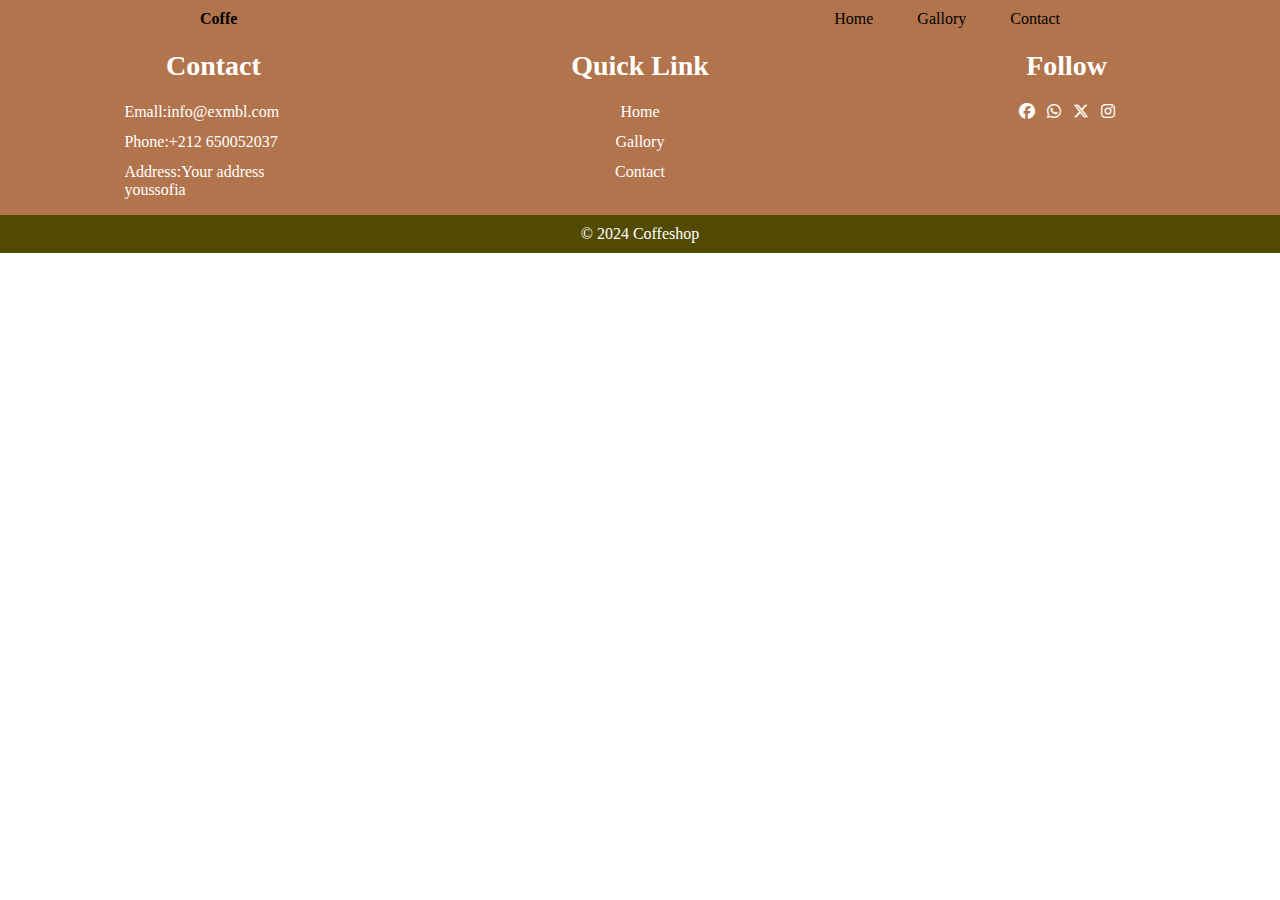
==== Contact.html @ d5e04c25 "menu et contact flix et grid" ====
<!DOCTYPE html>
<html lang="en">
<head>
    <meta charset="UTF-8">
    <meta name="viewport" content="width=device-width, initial-scale=1.0">
    <link rel="stylesheet" href="style.css">
    <link rel="stylesheet" href="https://cdnjs.cloudflare.com/ajax/libs/font-awesome/6.6.0/css/all.min.css">
    <title>Coffeshop</title>
</head>
<body>
                <!--navbar-->
    <header>
        <a href="#" class="logo"> Coffe</a>
        <nav class="navigation">
                <a href="index.html"> Home</a>
                <a href="Gallory.html"> Gallory</a>
                <a href="Contact.html">Contact</a>
        </nav>
    </header>
              
   
                


               <!--footer-->
     <footer>
        <div class="container">
            <div class="footer">
                <h3>Contact</h3>
                <p>Emall:info@exmbl.com</p>
                <p>Phone:+212 650052037</p>
                <p>Address:Your address youssofia</p>
            </div>
            <div class="footer">
                <h3>Quick Link</h3>
                <ul class="list">
                   
                    <li><a href="index.html">Home</a></li>
                    <li><a href="Gallory.html">Gallory</a></li>
                    <li><a href="Contact.html">Contact</a></li>
                </ul>
            </div>
            <div class="footer">
                <h3>Follow</h3> 
               <ul class="list" id="list">
                <li> <a href=""><i class="fa-brands fa-facebook"></i></a></li>
                <li><a href=""><i class="fa-brands fa-whatsapp"></i></a></li>
                <li><a href=""><i class="fa-brands fa-x-twitter"></i></a></li>
                <li> <a href=""><i class="fa-brands fa-instagram"></i></a></li>
            </ul>
            </div>
        </div>
        <div class="botton-bar">
            <p>&copy; 2024 Coffeshop</p>
        </div>
     </footer>
    
</body>
</html>
---- style.css ----
*{
    margin: 0;
    padding: 0;
    box-sizing: border-box;
}
header{
    background-color: rgb(178, 116, 76);
    width: 100%;
    padding: 10px 200px;
    position: fixed;
    z-index: 999;
    display: flex;
    justify-content: space-between;
    align-items: center;
}
.logo{
    text-decoration: none;
    color: rgb(0, 0, 0);
    font-weight: 800;
}

.navigation a{
    text-decoration: none;
    color: black;
    padding: 20px;
}
.navigation a:hover{
    color: rgb(255, 255, 255);
}
section.main{
    padding: 100px 200px;
}
.gallory-menu{
    background-color: rgb(231, 229, 227);
    margin-top:0 ;
    
}
.main{
    width: 100%;
    min-height: 100vh;
    display: flex;
    align-items: center;
    background-image: url(./imag\ hoooome.jpg) ;
    background-repeat: no-repeat;
    background-size: cover;
    background-position: center;
    background-attachment: fixed;
}
.main h2{
    color: #fff;
    font-size: 2em;
    font-weight: 700;
}
.main p{
    font-size:1.1em ;
    font-weight: 400;
    color: #fff;
    margin: 20px;
}
.main-btn{
    color: black;
    display: inline-block;
    background-color: rgb(253, 245, 239);
    margin: 20px;
    border-radius: 15px;
    text-decoration: none;
    font-size:1.1em ;
    font-weight: 600;
    padding: 10px;
}
.main-btn:hover{
    background-color:rgb(178, 116, 76);
}
.icons a{
    color: #fff;
    margin: 20px;
    font-size: 1.5em;
}
.icons a:hover{
    color: rgb(178, 116, 76) ;
}

.gallory{
    display: grid;
    grid-template-columns: 1fr 1fr 1fr;
    gap: 40px;
    margin: 40px;
}
.gallory img{
    width: 100%;
    border-radius: 15px;
}
.title-gallory{
    text-align: center;
    font-size: 2em;
    font-weight: 700;
    padding-top: 60px;
    color: rgb(178, 116, 76);
}
.cards-menu{
    display: grid;
    grid-template-columns: 1fr 1fr 1fr 1fr;
    gap: 20px;
    padding: 40px;

   
}
.card{
    background-color: #fff;
    border-radius: 5px;
    border: solid 1px ;
}
.imag-menu img{
    width: 100%;
}
.menu h2{
    text-align: center;
    font-size: 2em;
    font-weight: 700;
    margin-bottom: 30px;
    margin-top: 30px;
    color: rgb(178, 116, 76);
}
.text-menu {
    text-align: center;
}
.text-menu h4{
    color: rgb(178, 116, 76);
    margin-top: 20px;
    font-size: 30px;
}
.text-menu a{
    color: rgb(178, 116, 76);
}
.prix{
    display: flex;
    justify-content: space-around;
    padding-bottom: 10px ;
    padding-top: 20px;
    color:  rgb(178, 116, 76);
}










/* ************************footer*************************** */
footer{
    background: rgb(178, 116, 76);;
    padding-top: 50px;
}
.container{
    display: flex;
    justify-content: center;
    margin: auto;

}
.footer{
    width: 33.33%;
}
.footer h3{
    font-size: 28px;
    margin-bottom: 15px;
    text-align: center;
}
.footer p{
    width: 190px;
    margin: auto;
    padding: 6px;
}
.footer ul{
    text-align: center;
}
#list{
    display: flex;
    justify-content: center;
   
}
.list{
    padding: 0;
}
.footer h3{
    color: #fff;
}
.footer p{
    color: #fff;
}
.list li{
    width: auto;
    text-align: center;
    list-style-type: none;
    padding: 6px;
}
.list li a{
    text-decoration: none;
    color: #fff;
}
.list li a:hover{
    color: rgb(0, 0, 0);

    
}
.botton-bar{
    padding: 10px;
    margin: 10px 0;
    text-align: center;
    background-color: rgb(83, 74, 2);
    color: #fff;
}
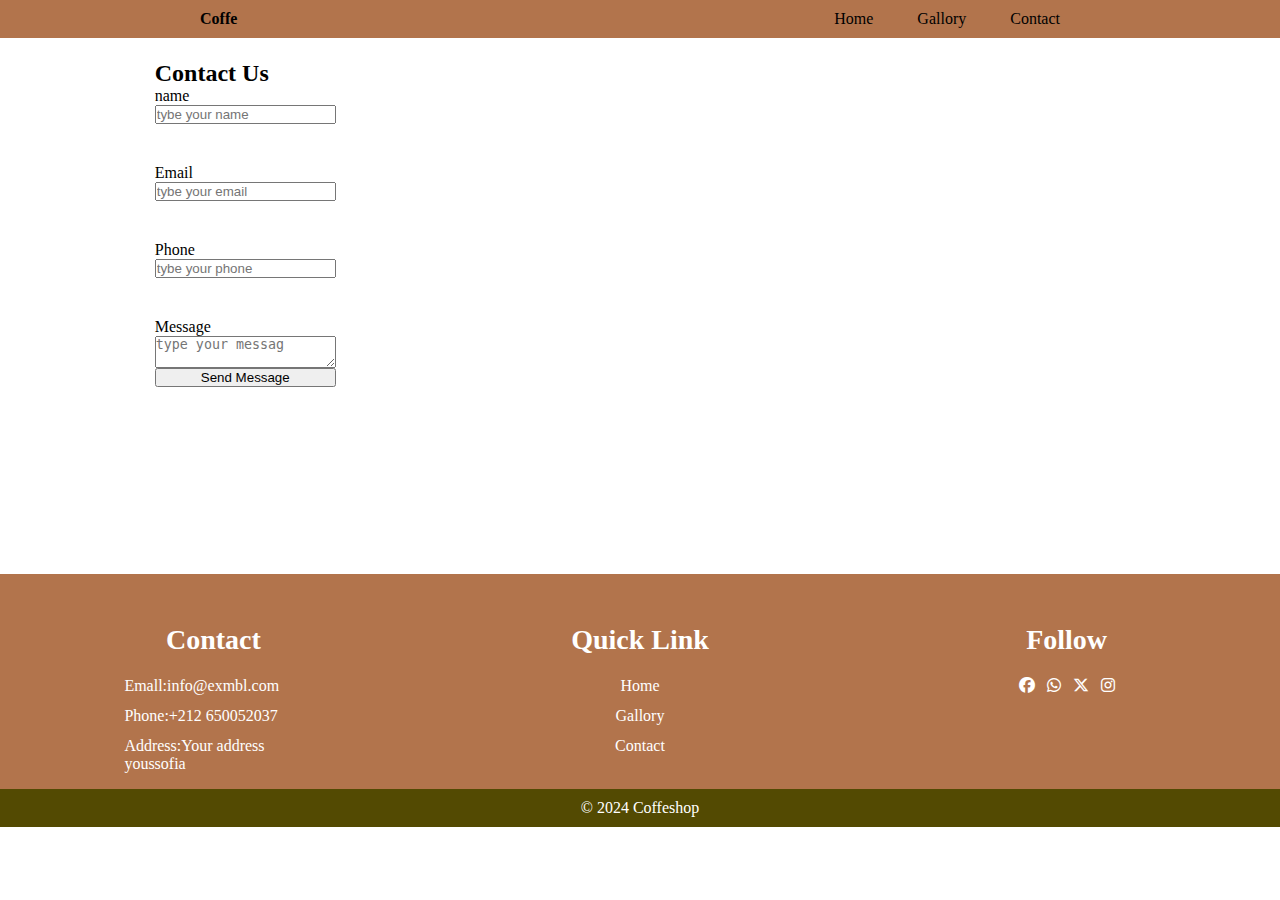
==== commit 24839658: "contact-flixe" ====
--- a/Contact.html
+++ b/Contact.html
@@ -17,6 +17,32 @@
                 <a href="Contact.html">Contact</a>
         </nav>
     </header>
+                <!--contact-->
+    <section class="contact">
+        <div id="contact">
+            <div class="right">
+                <h2>Contact Us</h2>
+                <form >
+                    <label for="name">name</label>
+                    <input type="text" id="name" placeholder="tybe your name">
+
+                    <label for="email">Email</label>
+                    <input type="text" id="email" placeholder="tybe your email">
+
+                    <label for="phone">Phone</label>
+                    <input type="text" id="phone" placeholder="tybe your phone">
+
+                    <label for="message">Message</label>
+                    <textarea id="message" placeholder="type your messag"></textarea>
+
+                   <button type="submit"> Send Message</button>
+                </form>
+            </div>
+            <div class="left">
+                <iframe src="https://www.google.com/maps/embed?pb=!1m18!1m12!1m3!1d53991.26352632645!2d-8.48443566914335!3d32.24586576047438!2m3!1f0!2f0!3f0!3m2!1i1024!2i768!4f13.1!3m3!1m2!1s0xdaefcd3cdac94a5%3A0x2cfe67e059e518d!2z2KfZhNmK2YjYs9mB2YrYqQ!5e0!3m2!1sar!2sma!4v1729348452404!5m2!1sar!2sma" width="600" height="450" style="border:0;" allowfullscreen="" loading="lazy" referrerpolicy="no-referrer-when-downgrade"></iframe>
+            </div>
+         </div>
+    </section>            
               
    
                 
--- a/style.css
+++ b/style.css
@@ -139,6 +139,22 @@
     padding-top: 20px;
     color:  rgb(178, 116, 76);
 }
+/**************************contacct*******************************/
+.contact{
+    padding: 60px;
+}
+#contact{
+    display: flex;
+    justify-content: space-around;
+}
+form{
+    display:flex;
+    flex-direction: column;
+}
+.right input{
+    margin-bottom: 40px;
+}
+
 
 
 
@@ -214,3 +230,4 @@
 }
 
 
+
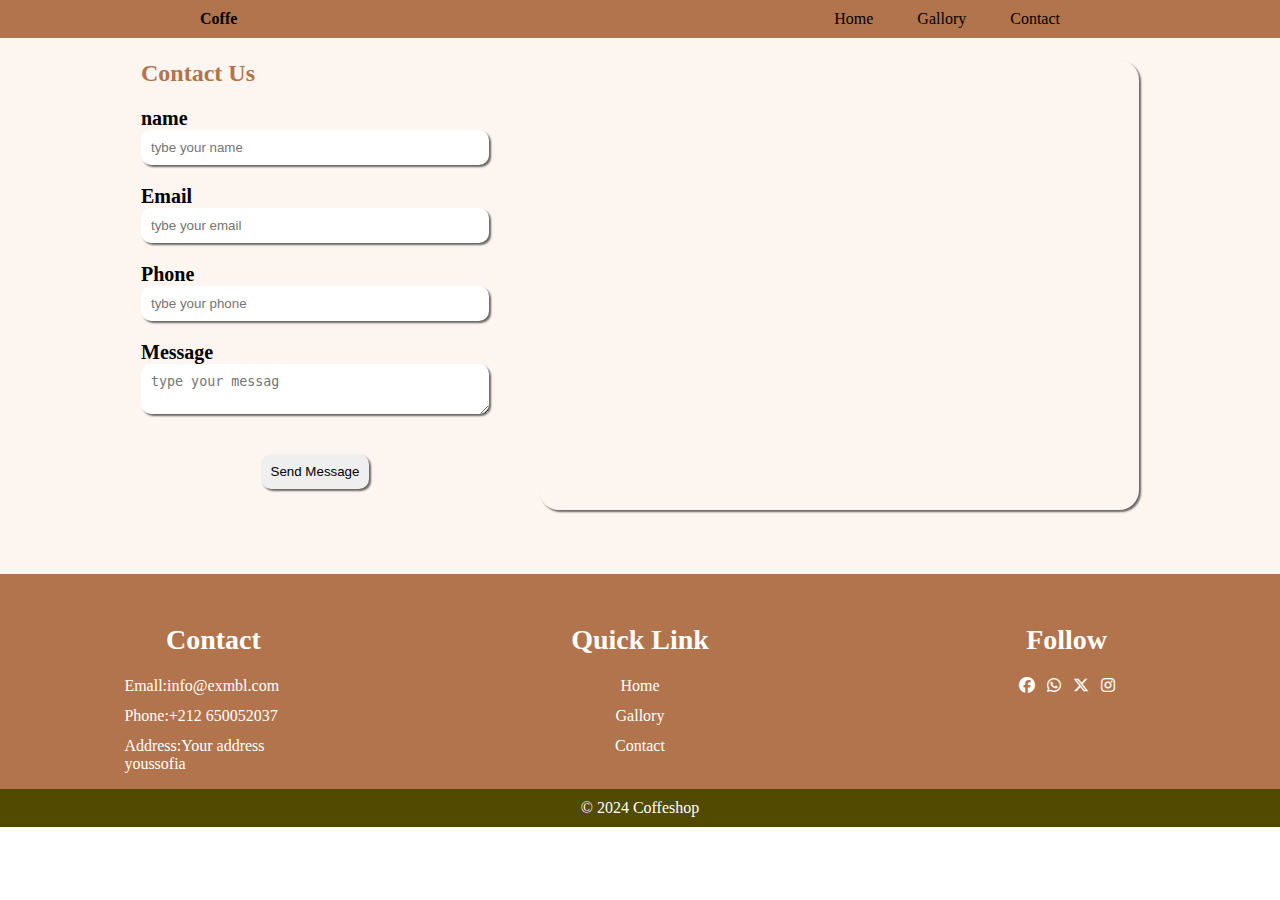
==== commit 590562b2: "v3 contact-flix" ====
--- a/Contact.html
+++ b/Contact.html
@@ -35,7 +35,9 @@
                     <label for="message">Message</label>
                     <textarea id="message" placeholder="type your messag"></textarea>
 
-                   <button type="submit"> Send Message</button>
+                   <div class="button-message">
+                    <button type="submit"> Send Message</button>
+                   </div>
                 </form>
             </div>
             <div class="left">
--- a/style.css
+++ b/style.css
@@ -142,18 +142,58 @@
 /**************************contacct*******************************/
 .contact{
     padding: 60px;
+    background-color: rgb(253, 245, 239);
 }
 #contact{
     display: flex;
-    justify-content: space-around;
+   justify-content: center;
+   gap: 50px;
+}
+.right{
+   
+    width: 30%;
+}
+.right h2{
+    color: rgb(178, 116, 76) ;
+    margin-bottom: 20px;
+}
+label{
+    font-size: 20Px;
+    font-weight: 600;
 }
 form{
     display:flex;
     flex-direction: column;
 }
-.right input{
-    margin-bottom: 40px;
-}
+.right input,textarea{
+    margin-bottom: 20px;
+    padding: 10px;
+    width: 100%;
+    border-radius: 10px;
+    border: none;
+    box-shadow:2px 2px 2px rgba(0, 0, 0, 0.584);
+}
+button{
+    margin-top: 20px;
+    padding: 10px;
+    border-radius: 10px;
+    border: none;
+    box-shadow:2px 2px 2px rgba(0, 0, 0, 0.584); 
+}
+.button-message{
+    display: flex;
+    justify-content: center;
+}
+button:hover{
+    background-color: rgb(178, 116, 76) ;;
+}
+iframe{
+    border-radius: 20px;
+    box-shadow:2px 2px 2px rgba(0, 0, 0, 0.584);
+    
+}
+
+
 
 
 
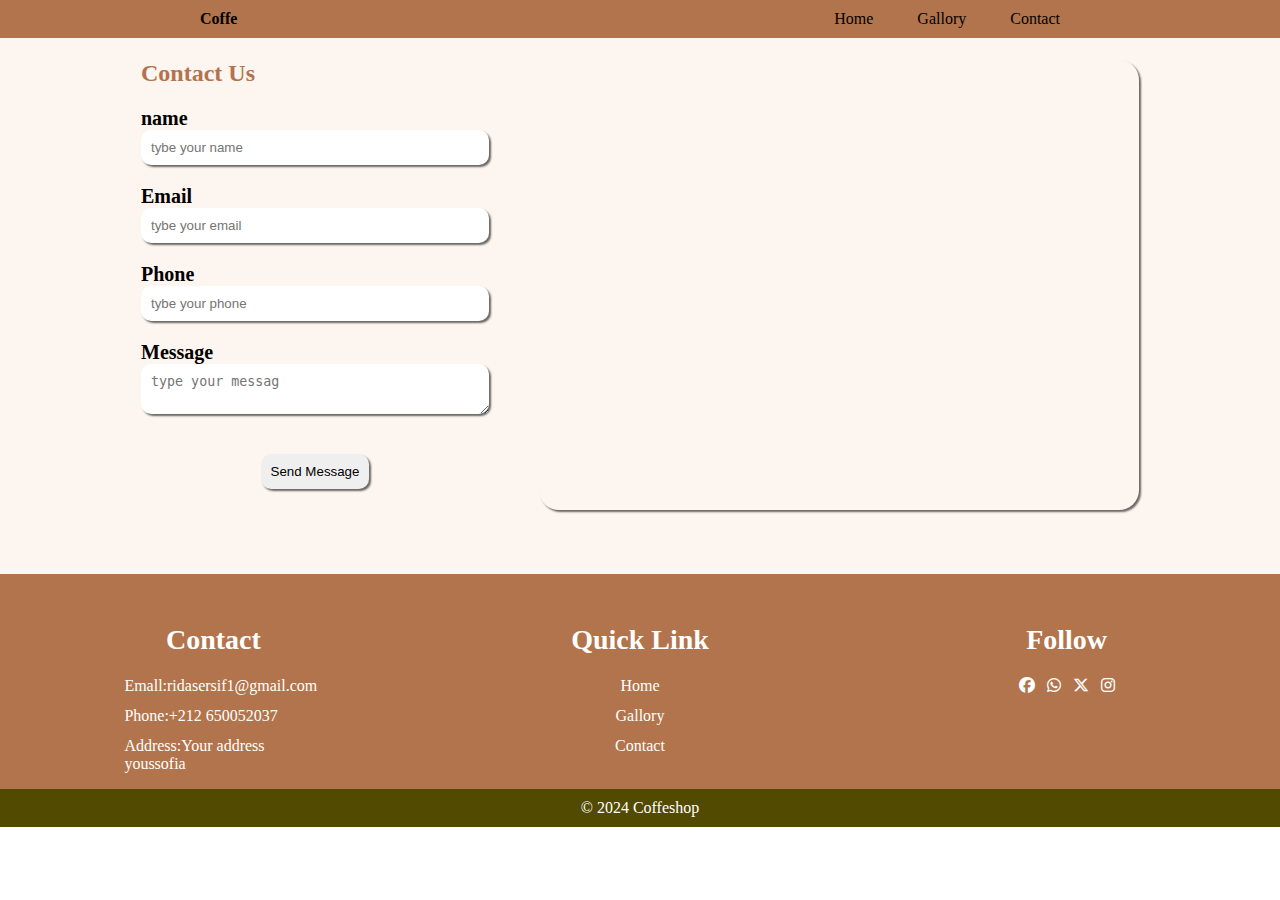
==== commit b37422e8: "change l'image de l'interface" ====
--- a/Contact.html
+++ b/Contact.html
@@ -5,7 +5,7 @@
     <meta name="viewport" content="width=device-width, initial-scale=1.0">
     <link rel="stylesheet" href="style.css">
     <link rel="stylesheet" href="https://cdnjs.cloudflare.com/ajax/libs/font-awesome/6.6.0/css/all.min.css">
-    <title>Coffeshop</title>
+    <title>Coffeshop|rida sersif</title>
 </head>
 <body>
                 <!--navbar-->
@@ -55,7 +55,7 @@
         <div class="container">
             <div class="footer">
                 <h3>Contact</h3>
-                <p>Emall:info@exmbl.com</p>
+                <p>Emall:ridasersif1@gmail.com</p>
                 <p>Phone:+212 650052037</p>
                 <p>Address:Your address youssofia</p>
             </div>
--- a/style.css
+++ b/style.css
@@ -40,21 +40,21 @@
     min-height: 100vh;
     display: flex;
     align-items: center;
-    background-image: url(./imag\ hoooome.jpg) ;
+    background-image: url(imag2-home.webp) ;
     background-repeat: no-repeat;
     background-size: cover;
     background-position: center;
     background-attachment: fixed;
 }
 .main h2{
-    color: #fff;
+    color: #000000;
     font-size: 2em;
     font-weight: 700;
 }
 .main p{
     font-size:1.1em ;
-    font-weight: 400;
-    color: #fff;
+    font-weight: 800;
+    color: #000000;
     margin: 20px;
 }
 .main-btn{
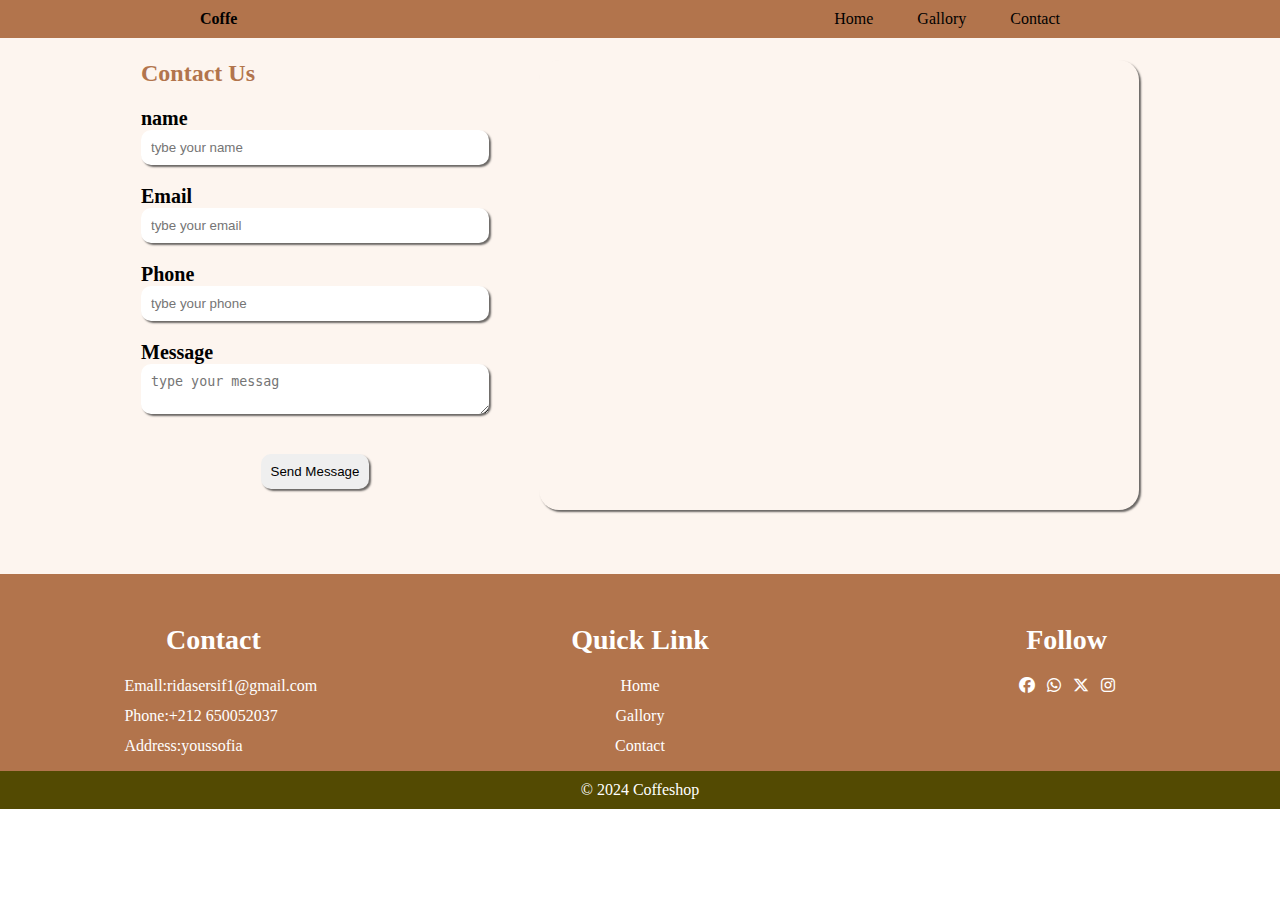
==== commit f2f26ec3: "edit the address" ====
--- a/Contact.html
+++ b/Contact.html
@@ -57,7 +57,7 @@
                 <h3>Contact</h3>
                 <p>Emall:ridasersif1@gmail.com</p>
                 <p>Phone:+212 650052037</p>
-                <p>Address:Your address youssofia</p>
+                <p>Address:youssofia</p>
             </div>
             <div class="footer">
                 <h3>Quick Link</h3>
